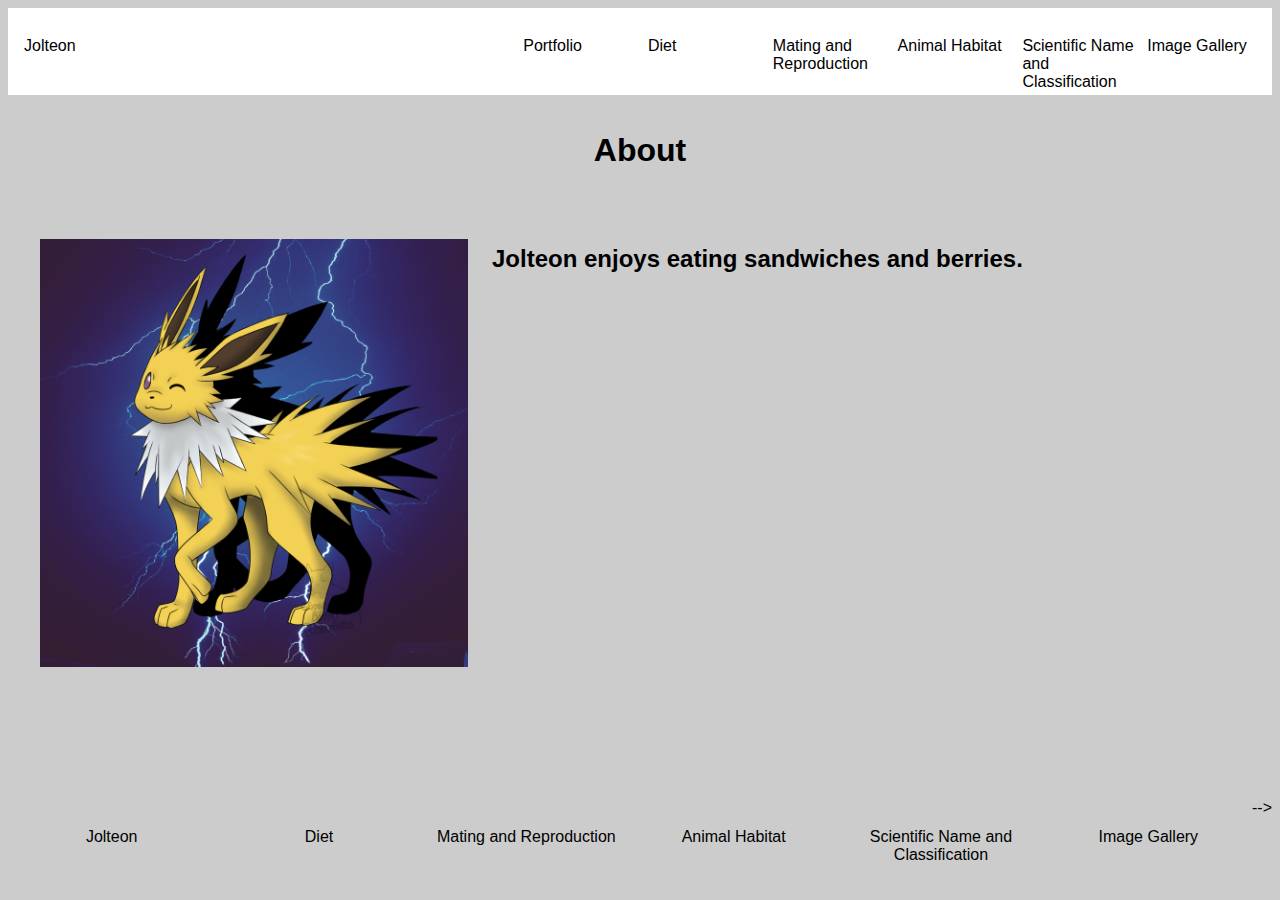
==== diet.html @ 664e6520 "Add files via upload" ====
<!DOCTYPE html>
<html lang="en">
  <head>
    <!-- Required meta tags -->
    <meta charset="UTF-8">
    <meta http-equiv="X-UA-Compatible" content="IE=edge">
    <meta name="viewport" content="width=device-width, initial-scale=1.0">
    <link rel="stylesheet" type="text/css" href="./style.css" />
    <title>Scrum</title>
  </head>

  <body>
<div class="diet">
</div>
    

    <nav class="flex">
      <div class="sfx">Jolteon</div>
      <div class="header"><a href="index.html">Portfolio</div>
        <div class="header"><a href="diet.html">Diet</div>
          <div class="header"><a href="mating.html">Mating and Reproduction</div>
            <div class="header"><a href="habitat.html">Animal Habitat</div>
              <div class="header"><a href="names.html">Scientific Name and Classification</div>
                <div class="header"><a href="imagesgallery.html">Image Gallery</div>
        </nav>
            
            


        <div class="title">
<h1>About</h1>
        </div>
        <div class="container">
            <div class="photo"><img src="jolteonbg.png" style="
              width: 428px;
              height: auto;
              padding-top: inherit;
            ">
                    </div>
                    <div class="abouttext">
                      <p id="spaceabove">  
                        <h2>Jolteon enjoys eating sandwiches and berries.</h2>

                      </p>            
                    </div>
                  </div>

    



    <div class="bottomsfx"><p></p></div>
<div class="bottomnav">
  <div class="header"><a href="index.html">Jolteon</div>
    <div class="header"><a href="diet.html">Diet</div>
      <div class="header"><a href="mating.html">Mating and Reproduction</div>
        <div class="header"><a href="habitat.html">Animal Habitat</div>
          <div class="header"><a href="names.html">Scientific Name and Classification</div>
            <div class="header"><a href="imagegallery.html">Image Gallery</div>
         -->
        </div>

  </body>
</html>
---- style.css ----
/* .flex-grow-1 {
  border-bottom: 1px solid gray;
  padding-left: 90px;
  padding-right: 90px;
  padding-top: 2em;
  padding-bottom: 2em;
} */

body {
  background-image: url("jolteonbg.gif");
  background-color: #cccccc;
 }
 
.flex {
  position: -webkit-sticky;
  position: sticky;
  top: 0;

  display: flex;
  /* width: 40px; */
  height: 87px;
  background-color: white;
}

.sfx {
  flex: 1;
  padding-left: 1rem;
  padding-top: 1.8rem;
  font-family: Arial, Helvetica, sans-serif;
}

p {
  font-family: Arial, Helvetica, sans-serif;
}

.header {
  flex: 0.25;
  padding-top: 1.8rem;
  font-family: Arial, Helvetica, sans-serif;
}

:any-link {
  text-decoration: none;
  color: black;
  font-family: Arial, Helvetica, sans-serif;
}

.navbar-brand {
  display: inline-block;
  padding-top: 0.3125rem;
  padding-bottom: 0.3125rem;
  margin-right: 1rem;
  font-size: 1.25rem;
  line-height: inherit;
  white-space: nowrap;
  flex: 25;
}

/* Style The Dropdown Button */
.dropbtn {
  background-color: white;
  /* padding: 16px; */
  font-size: 16px;
  border: none;
  cursor: pointer;
  height: 80%;
}

/* The container <div> - needed to position the dropdown content */
.dropdown {
  position: relative;
  display: inline-block;
}

/* Dropdown Content (Hidden by Default) */
.dropdown-content {
  display: none;
  position: absolute;
  background-color: #f8f9fa;
  min-width: 160px;
  box-shadow: 0px 8px 16px 0px rgba(0, 0, 0, 0.2);
  z-index: 1;
}

/* Links inside the dropdown */
.dropdown-content a {
  color: black;
  padding: 12px 16px;
  text-decoration: none;
  display: block;
}

/* Change color of dropdown links on hover */
.dropdown-content a:hover {
  background-color: #f8f9fa;
}

/* Show the dropdown menu on hover */
.dropdown:hover .dropdown-content {
  display: block;
}

/* Change the background color of the dropdown button when the dropdown content is shown */
.dropdown:hover .dropbtn {
  background-color: #f8f9fa;
}

.dropbtn {
  border: none;
  padding-top: 0.5em;
}

.title {
  display: flex;
  font-family: Verdana, Geneva, Tahoma, sans-serif;
  padding: 1em;
  justify-content: center;
}

.gallery {
  display: grid;
  grid-template-columns: repeat(4, 18fr);
  /* grid-template-rows: repeat(4, 16vw); */
  grid-gap: 15px;
  margin-right: 50px;
}

.gallery__img {
  width: 125%;
  height: 125%;
  object-fit: cover;
  transition: transform 0.2s;
}

.gallery__img:hover {
  transform: scale(
    1.2
  ); /* (150% zoom - Note: if the zoom is too large, it will go outside of the viewport) */
}

form {
  display: grid;
  justify-content: center;
}

.container {
  display: flex;
  flex: 1;
}

.photo {
  padding: 1em;
  margin-left: 1em;
}

#p {
  padding-top: 1em;
}

input {
  display: block;
  padding-left: 9rem;
  margin: 0.5em;
}

.abouttext {
  display: block;
  margin: 0.5em;
  padding-right: 1rem;
  line-height: 2;
}

.formcenter {
  justify-content: center;
}
.next {
  padding-top: 3rem;
  justify-content: center;
  position: relative;
  display: flex;
}

.block {
  display: flex;
  /* width: 66%; */
  /* justify-content: center; */
  border: none;
  background-color: black;
  color: white;
  padding: 14px 28px;
  font-size: 16px;
  cursor: pointer;
  text-align: center;
  margin-top: 45px;
  position: absolute;
  /* margin-left: 44rem; */
  /* margin: 0; */
  /* position: absolute; */
  /* top: 50%; */
  -ms-transform: translateY(-50%);
  /* transform: translateY(-50%); */
}

.bottomsfx {
  text-align: center;
  display: block;
  padding-top: 6em;
}

.bottomnav {
  display: flex;
  justify-content: center;
  text-align: center;
}

.bottomheader {
  display: flex;
  padding: 1em;
}

img.animated-gif {
  width: 40rem;
  height: auto;
}

.maincontainer {
  text-align: -webkit-center;
}


}
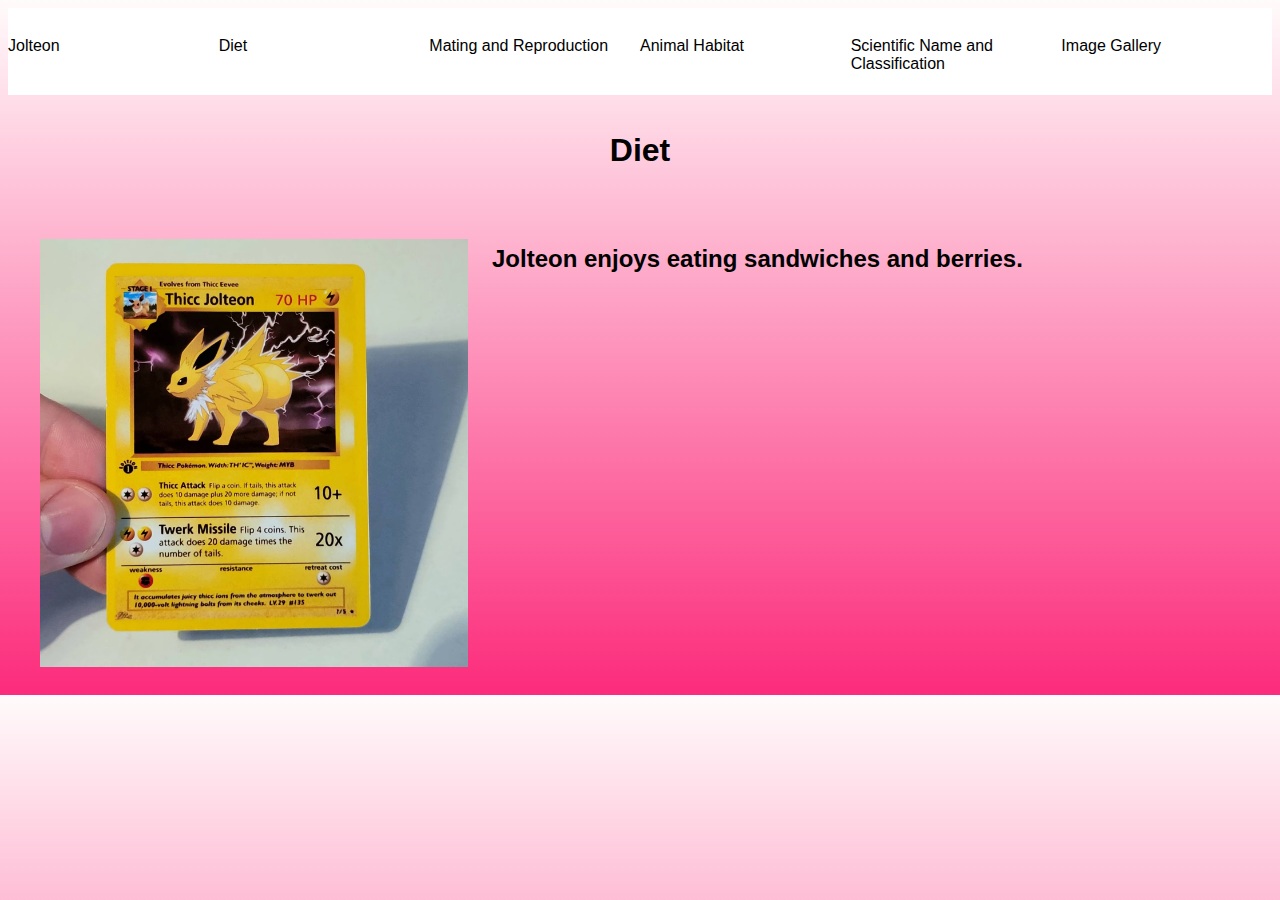
==== commit a7cb603b: "Add files via upload" ====
--- a/diet.html
+++ b/diet.html
@@ -14,25 +14,20 @@
 <div class="diet">
 </div>
     
-
-    <nav class="flex">
-      <div class="sfx">Jolteon</div>
-      <div class="header"><a href="index.html">Portfolio</div>
-        <div class="header"><a href="diet.html">Diet</div>
-          <div class="header"><a href="mating.html">Mating and Reproduction</div>
-            <div class="header"><a href="habitat.html">Animal Habitat</div>
-              <div class="header"><a href="names.html">Scientific Name and Classification</div>
-                <div class="header"><a href="imagesgallery.html">Image Gallery</div>
-        </nav>
-            
-            
-
+<nav class="flex">
+  <div class="header"><a href="index.html">Jolteon</div>
+    <div class="header"><a href="diet.html">Diet</div>
+      <div class="header"><a href="mating.html">Mating and Reproduction</div>
+        <div class="header"><a href="habitat.html">Animal Habitat</div>
+          <div class="header"><a href="names.html">Scientific Name and Classification</div>
+            <div class="header"><a href="imagegallery.html">Image Gallery</div>
+    </nav>
 
         <div class="title">
-<h1>About</h1>
+<h1>Diet</h1>
         </div>
         <div class="container">
-            <div class="photo"><img src="jolteonbg.png" style="
+            <div class="photo"><img src="thiccjolteon.png" style="
               width: 428px;
               height: auto;
               padding-top: inherit;
@@ -45,22 +40,6 @@
                       </p>            
                     </div>
                   </div>
-
-    
-
-
-
-    <div class="bottomsfx"><p></p></div>
-<div class="bottomnav">
-  <div class="header"><a href="index.html">Jolteon</div>
-    <div class="header"><a href="diet.html">Diet</div>
-      <div class="header"><a href="mating.html">Mating and Reproduction</div>
-        <div class="header"><a href="habitat.html">Animal Habitat</div>
-          <div class="header"><a href="names.html">Scientific Name and Classification</div>
-            <div class="header"><a href="imagegallery.html">Image Gallery</div>
-         -->
-        </div>
-
   </body>
 </html>
 
--- a/style.css
+++ b/style.css
@@ -8,9 +8,11 @@
 
 body {
   background-image: url("jolteonbg.gif");
-  background-color: #cccccc;
+  
+  background-image: linear-gradient(rgb(255, 251, 251), rgb(252, 43, 123));
+
  }
- 
+
 .flex {
   position: -webkit-sticky;
   position: sticky;
